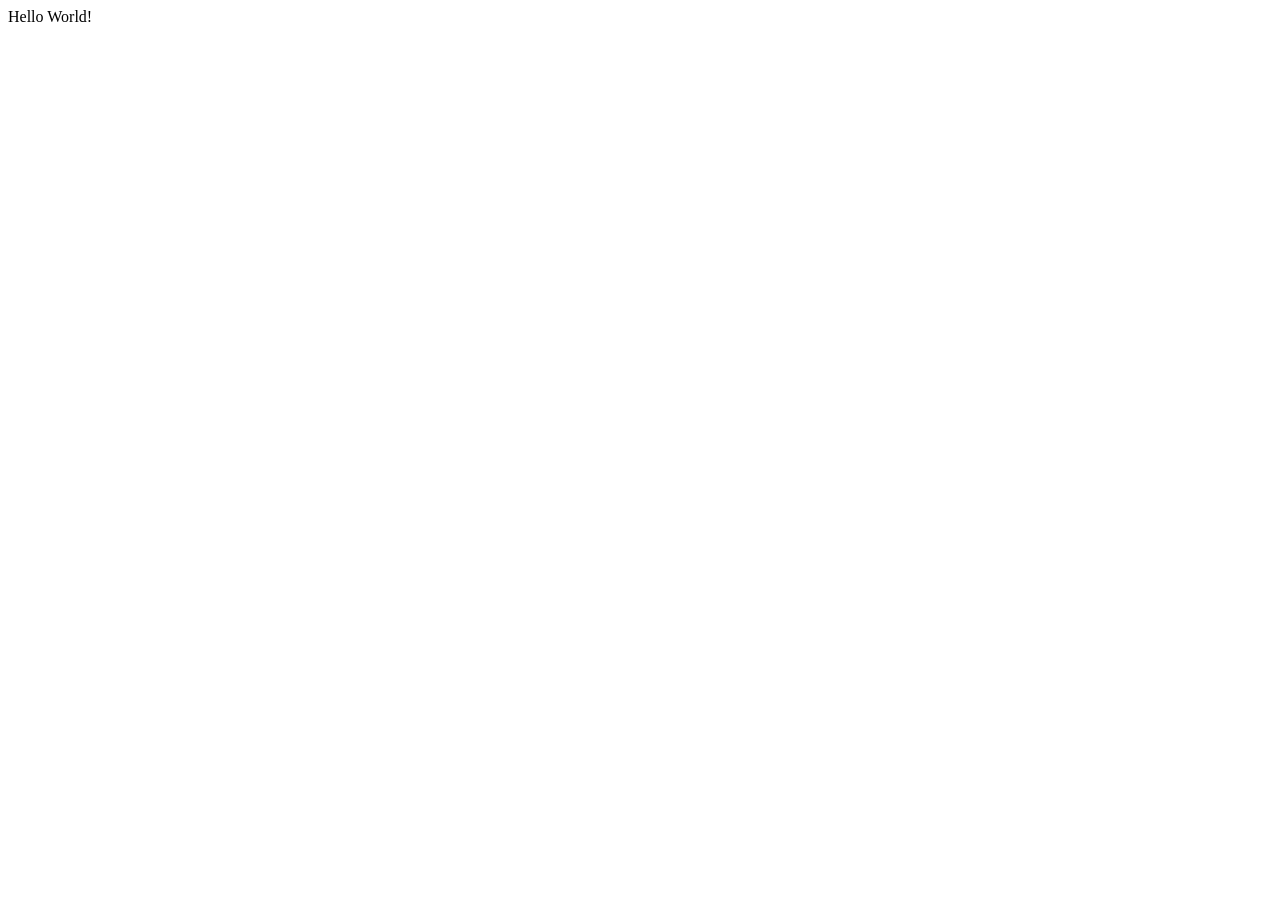
==== index.html @ 3665ffd6 "First commit Added index.html" ====
<!DOCTYPE html>
<html lang="en">
	<head>
		<meta charset="utf-8">
		<meta name="viewport" content="width=device-width">
		<title></title>

		<!--put your external stylesheet links here-->
		<link rel="stylesheet" href="css/style.css">
		<!--[if IE<9]>
			<link rel="stylesheet" href="css/style.ie.css">
		<![endif]-->
	</head>

	<body>
	    Hello World!
		<!--put your initial page content here-->
			
		<!--you can also use this space for internal scripts or stylesheets;
		place these within <script> or <style> tags-->

		<!--put your external script links here-->
		<script type="text/javascript" src="js/main.js"></script>
	</body>
</html>
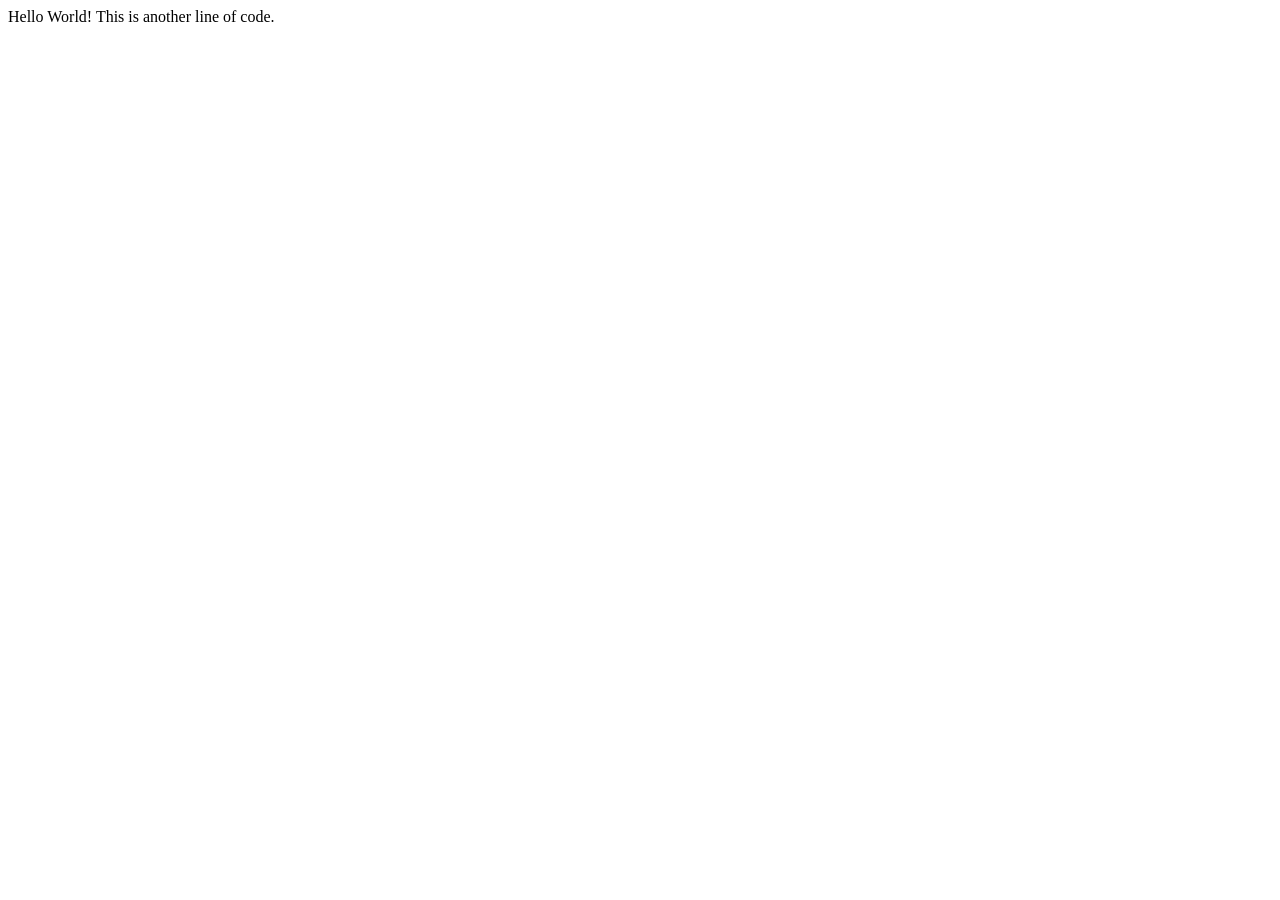
==== commit e5d2512e: "second commit" ====
--- a/index.html
+++ b/index.html
@@ -14,6 +14,7 @@
 
 	<body>
 	    Hello World!
+	    This is another line of code.
 		<!--put your initial page content here-->
 			
 		<!--you can also use this space for internal scripts or stylesheets;
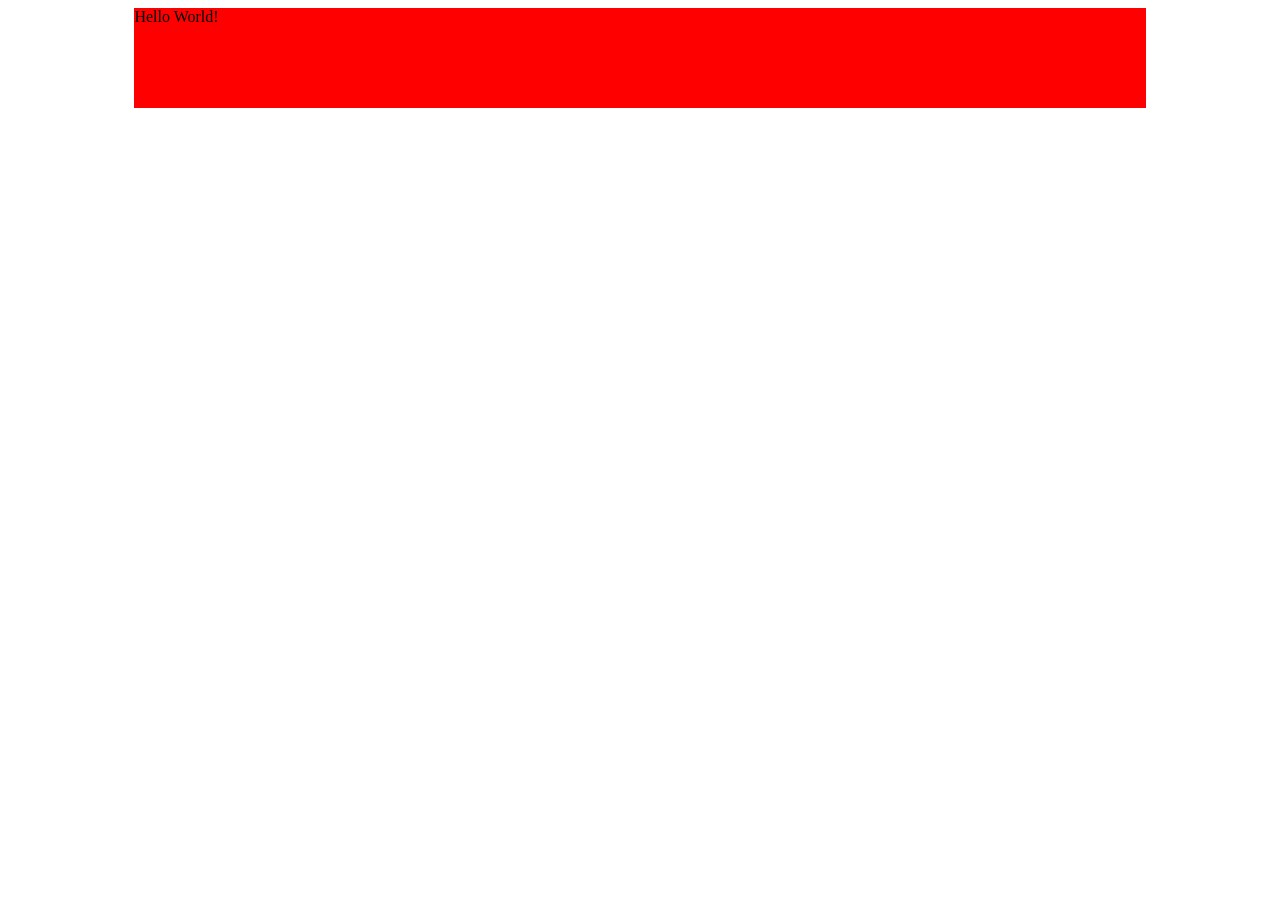
==== commit 92892346: "Third commit" ====
--- a/index.html
+++ b/index.html
@@ -13,8 +13,9 @@
 	</head>
 
 	<body>
-	    Hello World!
-	    This is another line of code.
+	    <div id="mydiv">
+        Hello World!
+        </div>
 		<!--put your initial page content here-->
 			
 		<!--you can also use this space for internal scripts or stylesheets;
--- a/css/style.css
+++ b/css/style.css
@@ -0,0 +1,7 @@
+/* Stylesheet by Xinyi Liu, 2017 */
+#mydiv {
+    background-color: red;
+    width: 80%;
+    margin: 0 auto;
+    height: 100px;
+}
